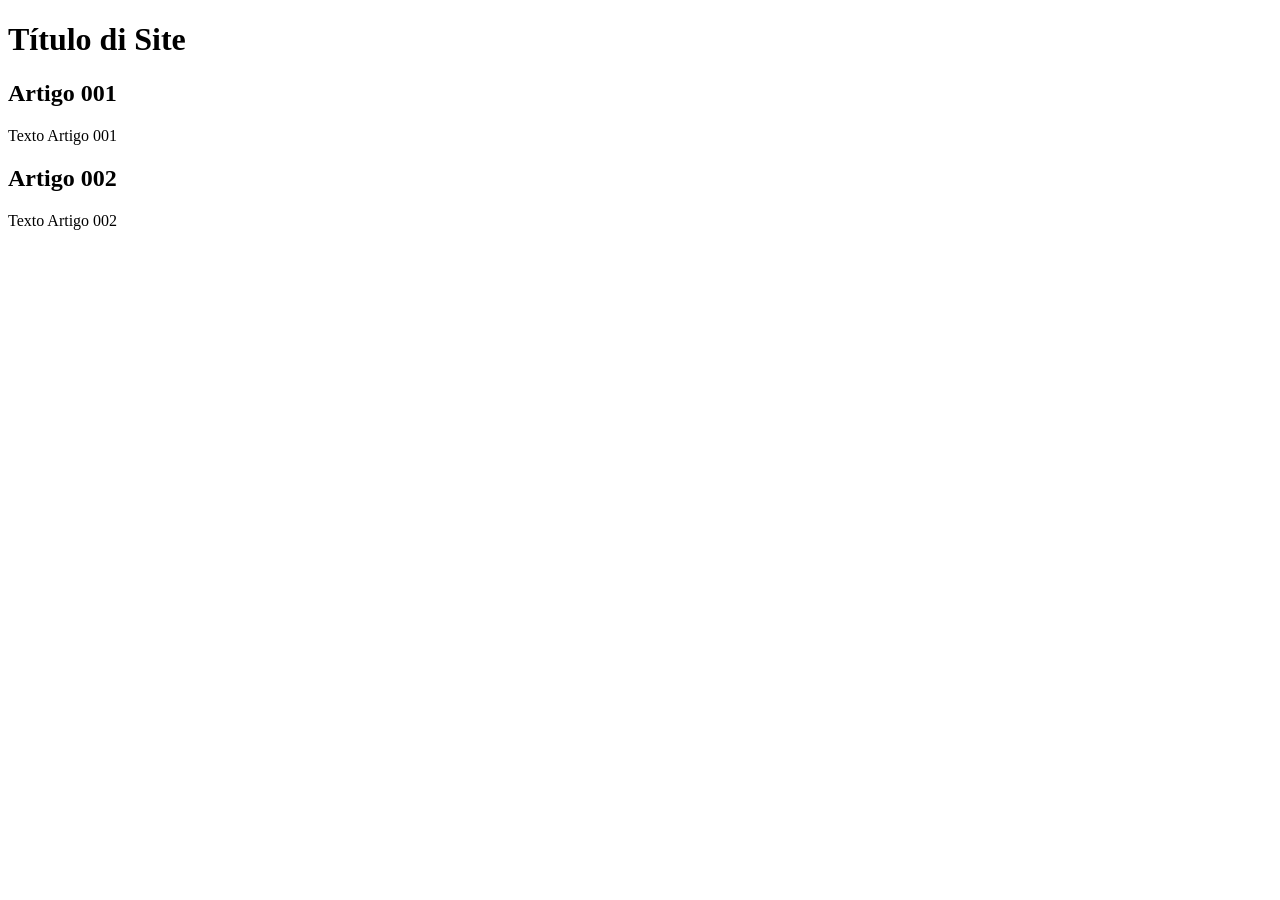
==== index.html @ 63ba2d20 "add index" ====
<!DOCTYPE html>
<html lang="pt-br">
<head>
    <meta charset="UTF-8">
    <meta name="viewport" content="width=device-width, initial-scale=1.0">
    <title>Título di Site</title>
</head>
<body>
    <main>
        <header>
            <h1>Título di Site</h1>
        </header>
        <article>
            <h2>Artigo 001</h2>
            <p>Texto Artigo 001</p>
        </article>
        <article>
            <h2>Artigo 002</h2>
            <p>Texto Artigo 002</p>
        </article>
    </main>
</body>
</html>
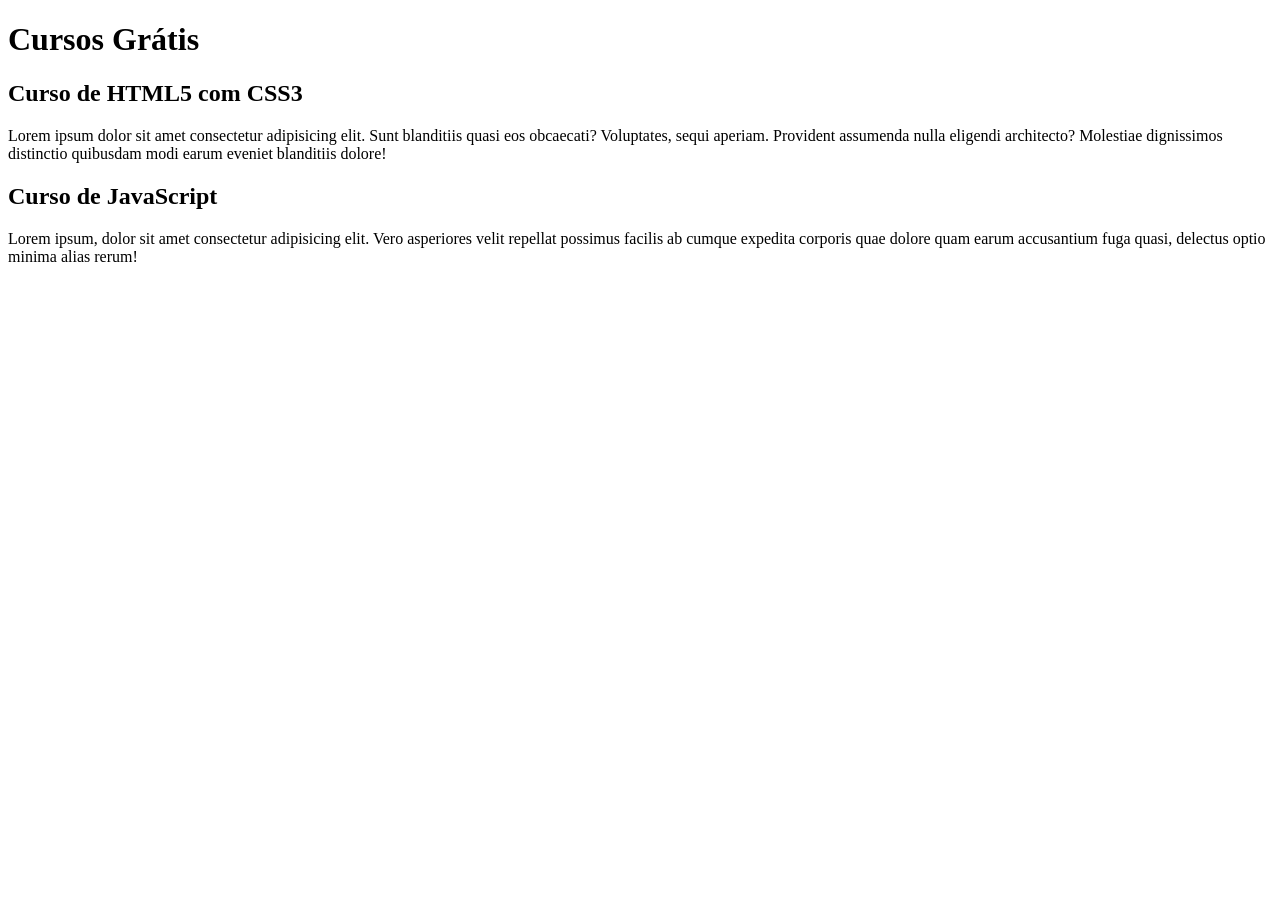
==== commit 54f2c04e: "comecei a escrever o conteudo" ====
--- a/index.html
+++ b/index.html
@@ -8,15 +8,15 @@
 <body>
     <main>
         <header>
-            <h1>Título di Site</h1>
+            <h1>Cursos Grátis</h1>
         </header>
         <article>
-            <h2>Artigo 001</h2>
-            <p>Texto Artigo 001</p>
+            <h2>Curso de HTML5 com CSS3</h2>
+            <p>Lorem ipsum dolor sit amet consectetur adipisicing elit. Sunt blanditiis quasi eos obcaecati? Voluptates, sequi aperiam. Provident assumenda nulla eligendi architecto? Molestiae dignissimos distinctio quibusdam modi earum eveniet blanditiis dolore!</p>
         </article>
         <article>
-            <h2>Artigo 002</h2>
-            <p>Texto Artigo 002</p>
+            <h2>Curso de JavaScript</h2>
+            <p>Lorem ipsum, dolor sit amet consectetur adipisicing elit. Vero asperiores velit repellat possimus facilis ab cumque expedita corporis quae dolore quam earum accusantium fuga quasi, delectus optio minima alias rerum!</p>
         </article>
     </main>
 </body>
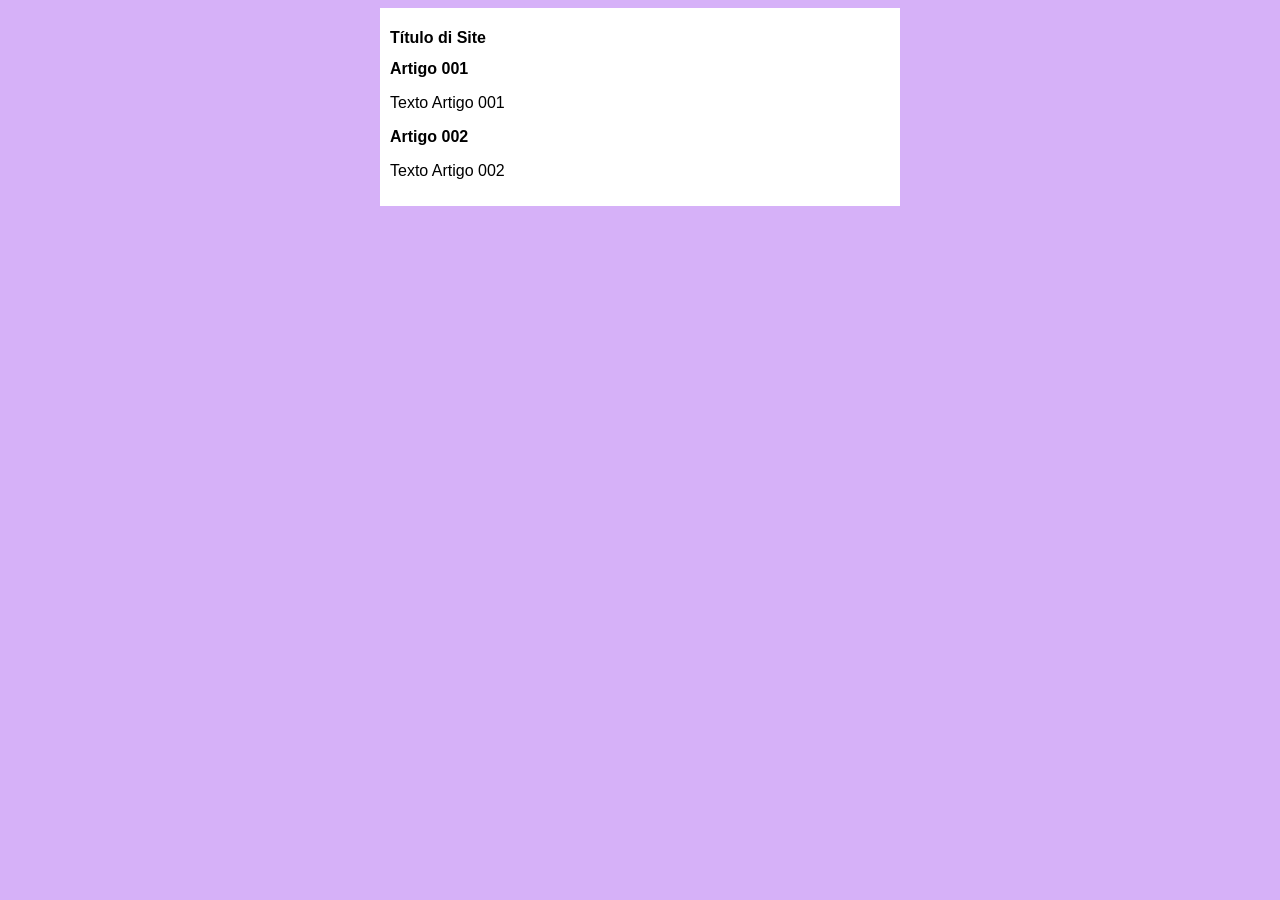
==== commit 2297e4b5: "Iniciei o design" ====
--- a/index.html
+++ b/index.html
@@ -4,19 +4,20 @@
     <meta charset="UTF-8">
     <meta name="viewport" content="width=device-width, initial-scale=1.0">
     <title>Título di Site</title>
+    <link rel="stylesheet" href="estilos/style.css">
 </head>
 <body>
     <main>
         <header>
-            <h1>Cursos Grátis</h1>
+            <h1>Título di Site</h1>
         </header>
         <article>
-            <h2>Curso de HTML5 com CSS3</h2>
-            <p>Lorem ipsum dolor sit amet consectetur adipisicing elit. Sunt blanditiis quasi eos obcaecati? Voluptates, sequi aperiam. Provident assumenda nulla eligendi architecto? Molestiae dignissimos distinctio quibusdam modi earum eveniet blanditiis dolore!</p>
+            <h2>Artigo 001</h2>
+            <p>Texto Artigo 001</p>
         </article>
         <article>
-            <h2>Curso de JavaScript</h2>
-            <p>Lorem ipsum, dolor sit amet consectetur adipisicing elit. Vero asperiores velit repellat possimus facilis ab cumque expedita corporis quae dolore quam earum accusantium fuga quasi, delectus optio minima alias rerum!</p>
+            <h2>Artigo 002</h2>
+            <p>Texto Artigo 002</p>
         </article>
     </main>
 </body>
--- a/estilos/style.css
+++ b/estilos/style.css
@@ -0,0 +1,16 @@
+* {
+    font-family: Arial, Helvetica, sans-serif;
+    font-size: 16px;
+}
+
+body {
+    background-color: rgb(214, 177, 248);
+}
+
+main {
+    background-color: white;
+    width: 500px;
+    margin: auto;
+    padding: 10px;
+    box-sizing: 3px 3px 5px rgba(0, 0, 0, 0.473);
+}
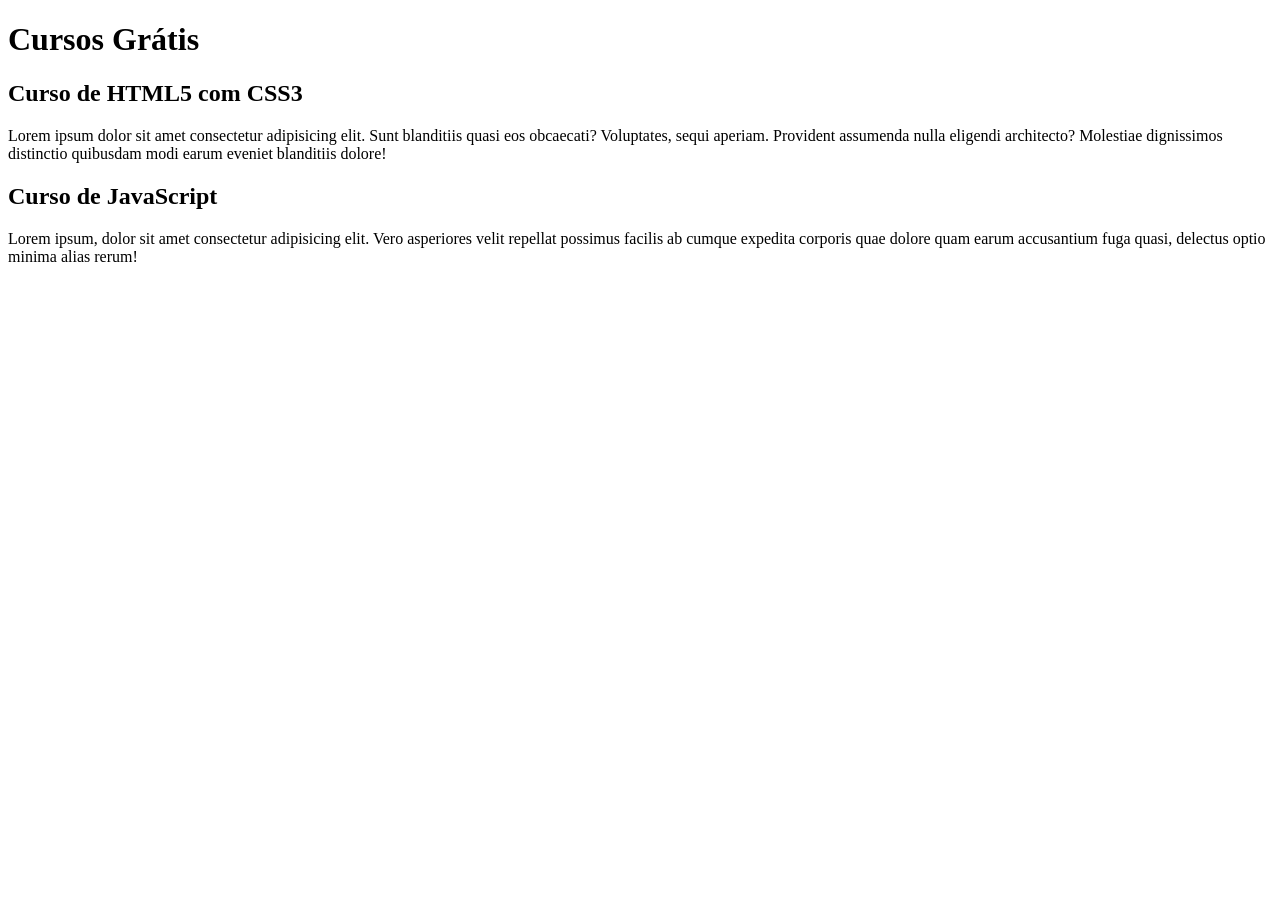
==== commit 6a023239: "Update index.html" ====
--- a/index.html
+++ b/index.html
@@ -3,21 +3,20 @@
 <head>
     <meta charset="UTF-8">
     <meta name="viewport" content="width=device-width, initial-scale=1.0">
-    <title>Título di Site</title>
-    <link rel="stylesheet" href="estilos/style.css">
+    <title>Site CursoeVideo</title>
 </head>
 <body>
     <main>
         <header>
-            <h1>Título di Site</h1>
+            <h1>Cursos Grátis</h1>
         </header>
         <article>
-            <h2>Artigo 001</h2>
-            <p>Texto Artigo 001</p>
+            <h2>Curso de HTML5 com CSS3</h2>
+            <p>Lorem ipsum dolor sit amet consectetur adipisicing elit. Sunt blanditiis quasi eos obcaecati? Voluptates, sequi aperiam. Provident assumenda nulla eligendi architecto? Molestiae dignissimos distinctio quibusdam modi earum eveniet blanditiis dolore!</p>
         </article>
         <article>
-            <h2>Artigo 002</h2>
-            <p>Texto Artigo 002</p>
+            <h2>Curso de JavaScript</h2>
+            <p>Lorem ipsum, dolor sit amet consectetur adipisicing elit. Vero asperiores velit repellat possimus facilis ab cumque expedita corporis quae dolore quam earum accusantium fuga quasi, delectus optio minima alias rerum!</p>
         </article>
     </main>
 </body>
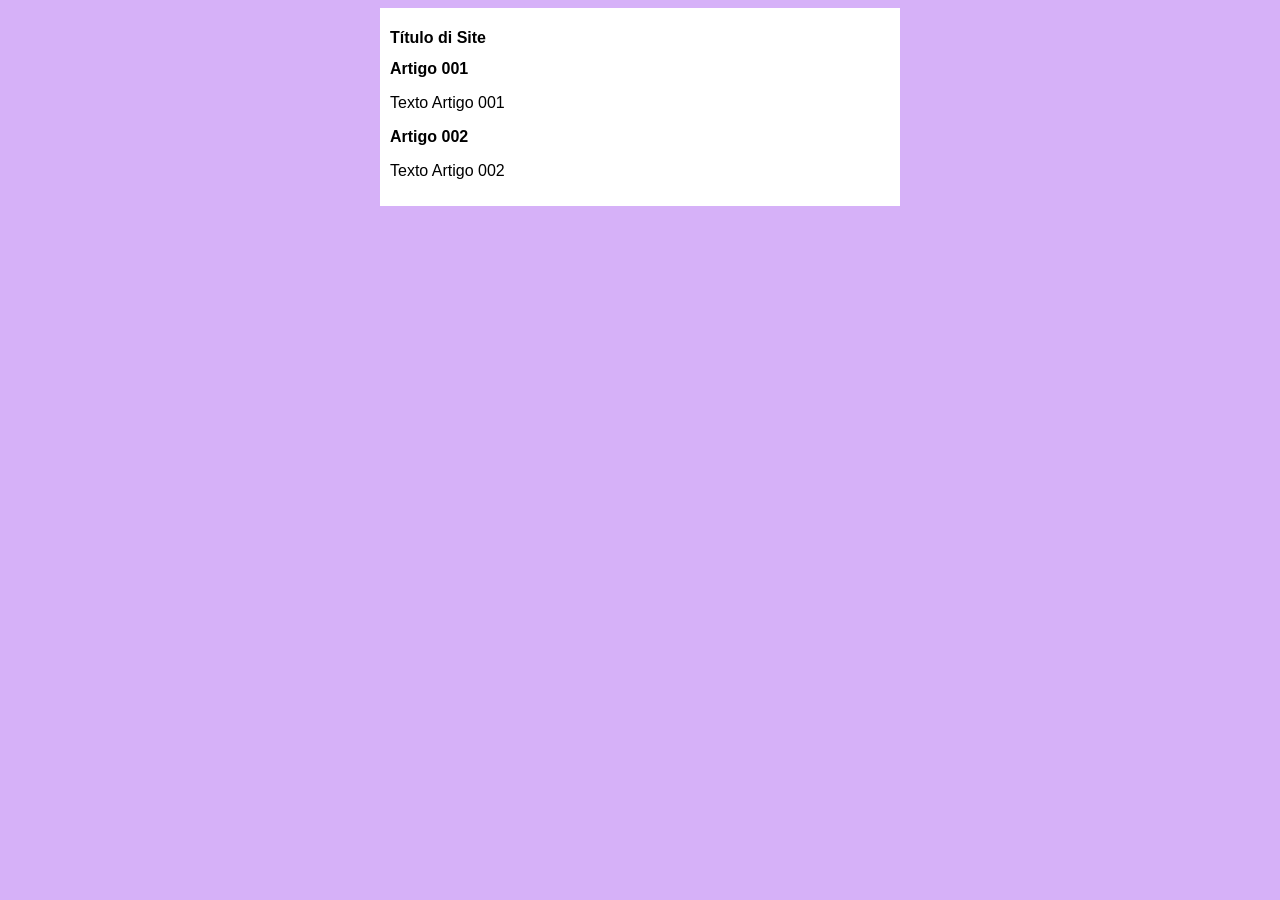
==== commit 6dc8fd44: "Update index.html" ====
--- a/index.html
+++ b/index.html
@@ -3,20 +3,21 @@
 <head>
     <meta charset="UTF-8">
     <meta name="viewport" content="width=device-width, initial-scale=1.0">
-    <title>Site CursoeVideo</title>
+    <title>Curso em Video</title>
+    <link rel="stylesheet" href="estilos/style.css">
 </head>
 <body>
     <main>
         <header>
-            <h1>Cursos Grátis</h1>
+            <h1>Título di Site</h1>
         </header>
         <article>
-            <h2>Curso de HTML5 com CSS3</h2>
-            <p>Lorem ipsum dolor sit amet consectetur adipisicing elit. Sunt blanditiis quasi eos obcaecati? Voluptates, sequi aperiam. Provident assumenda nulla eligendi architecto? Molestiae dignissimos distinctio quibusdam modi earum eveniet blanditiis dolore!</p>
+            <h2>Artigo 001</h2>
+            <p>Texto Artigo 001</p>
         </article>
         <article>
-            <h2>Curso de JavaScript</h2>
-            <p>Lorem ipsum, dolor sit amet consectetur adipisicing elit. Vero asperiores velit repellat possimus facilis ab cumque expedita corporis quae dolore quam earum accusantium fuga quasi, delectus optio minima alias rerum!</p>
+            <h2>Artigo 002</h2>
+            <p>Texto Artigo 002</p>
         </article>
     </main>
 </body>
--- a/estilos/style.css
+++ b/estilos/style.css
@@ -0,0 +1,16 @@
+* {
+    font-family: Arial, Helvetica, sans-serif;
+    font-size: 16px;
+}
+
+body {
+    background-color: rgb(214, 177, 248);
+}
+
+main {
+    background-color: white;
+    width: 500px;
+    margin: auto;
+    padding: 10px;
+    box-sizing: 3px 3px 5px rgba(0, 0, 0, 0.473);
+}
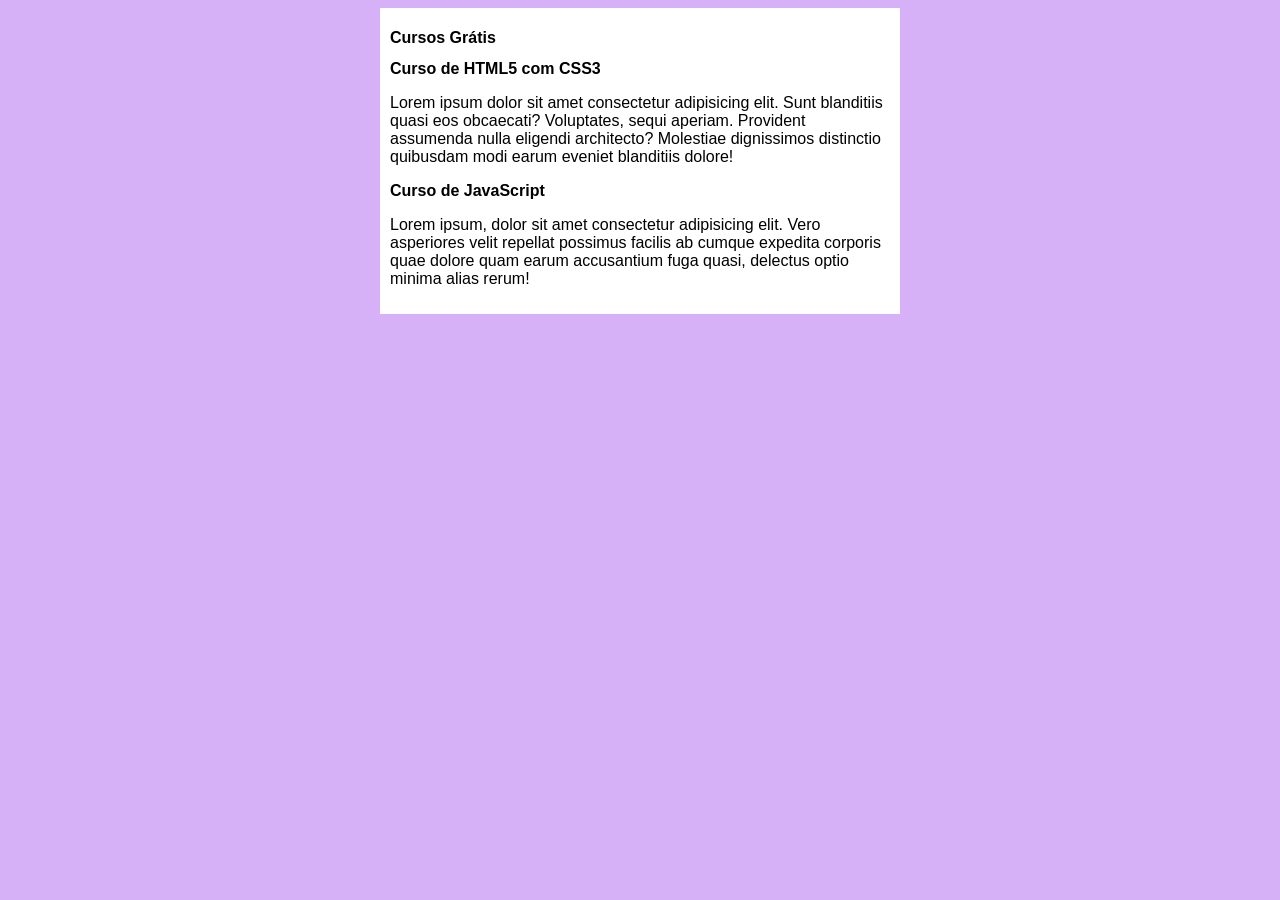
==== commit 1a7c4a82: "Merge branch 'design'" ====
--- a/index.html
+++ b/index.html
@@ -9,15 +9,15 @@
 <body>
     <main>
         <header>
-            <h1>Título di Site</h1>
+            <h1>Cursos Grátis</h1>
         </header>
         <article>
-            <h2>Artigo 001</h2>
-            <p>Texto Artigo 001</p>
+            <h2>Curso de HTML5 com CSS3</h2>
+            <p>Lorem ipsum dolor sit amet consectetur adipisicing elit. Sunt blanditiis quasi eos obcaecati? Voluptates, sequi aperiam. Provident assumenda nulla eligendi architecto? Molestiae dignissimos distinctio quibusdam modi earum eveniet blanditiis dolore!</p>
         </article>
         <article>
-            <h2>Artigo 002</h2>
-            <p>Texto Artigo 002</p>
+            <h2>Curso de JavaScript</h2>
+            <p>Lorem ipsum, dolor sit amet consectetur adipisicing elit. Vero asperiores velit repellat possimus facilis ab cumque expedita corporis quae dolore quam earum accusantium fuga quasi, delectus optio minima alias rerum!</p>
         </article>
     </main>
 </body>
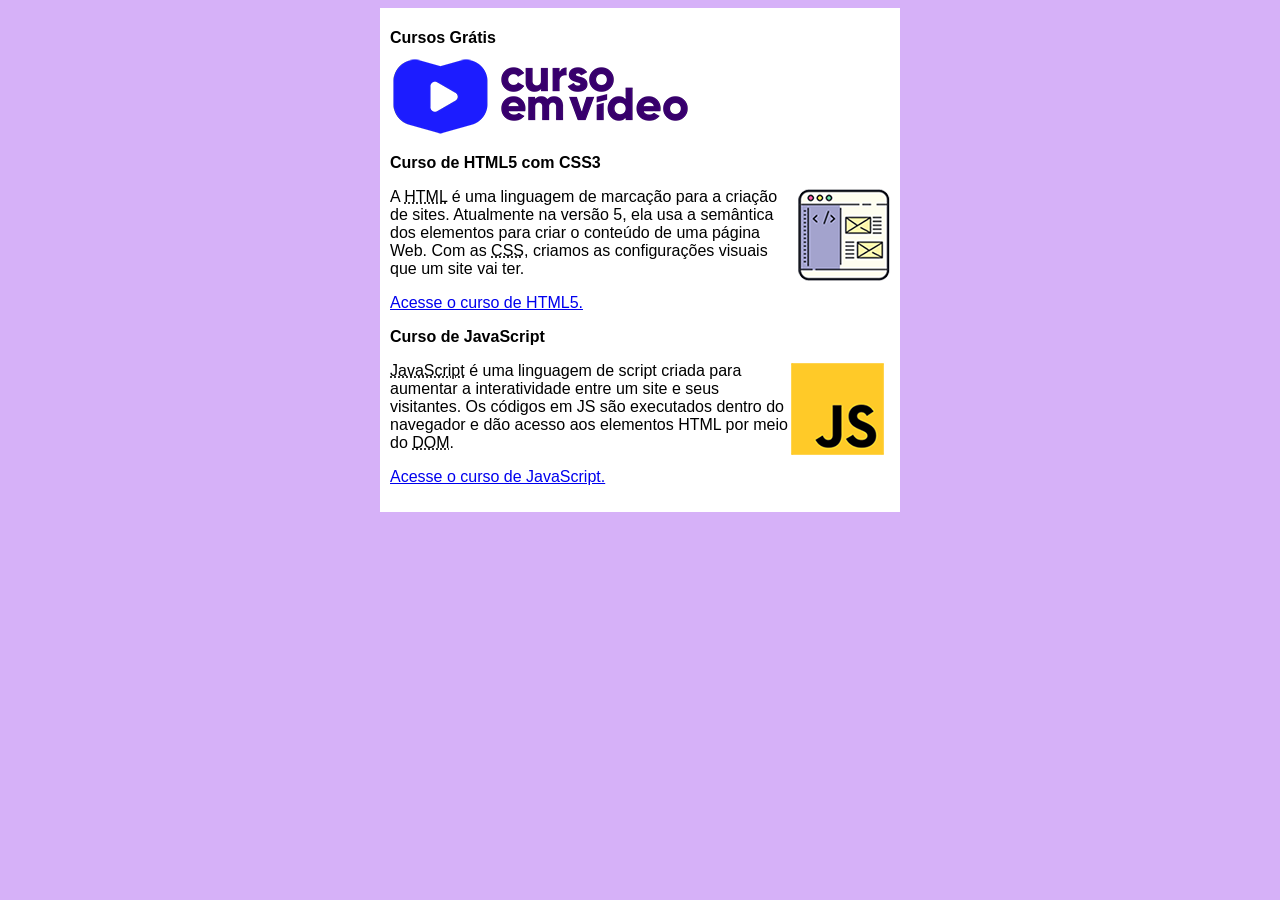
==== commit 80af311e: "update" ====
--- a/index.html
+++ b/index.html
@@ -10,14 +10,19 @@
     <main>
         <header>
             <h1>Cursos Grátis</h1>
+            <img src="imagens/curso-em-video-cor.png" alt="Curso em Video">
         </header>
         <article>
             <h2>Curso de HTML5 com CSS3</h2>
-            <p>Lorem ipsum dolor sit amet consectetur adipisicing elit. Sunt blanditiis quasi eos obcaecati? Voluptates, sequi aperiam. Provident assumenda nulla eligendi architecto? Molestiae dignissimos distinctio quibusdam modi earum eveniet blanditiis dolore!</p>
+            <img class="lado" src="imagens/curso-html-css.png" alt="Curso HTML">
+            <p>A <abbr title="HyperText Markup Language">HTML</abbr> é uma linguagem de marcação para a criação de sites. Atualmente na versão 5, ela usa a semântica dos elementos para criar o conteúdo de uma página Web. Com as <abbr title="Cascading Style Sheets">CSS</abbr>, criamos as configurações visuais que um site vai ter.</p>
+            <p><a href="curso-html.html">Acesse o curso de HTML5.</a></p>
         </article>
         <article>
             <h2>Curso de JavaScript</h2>
-            <p>Lorem ipsum, dolor sit amet consectetur adipisicing elit. Vero asperiores velit repellat possimus facilis ab cumque expedita corporis quae dolore quam earum accusantium fuga quasi, delectus optio minima alias rerum!</p>
+            <img class="lado" src="imagens/curso-javascript.png" alt="Curso JavaScript">
+            <p><abbr title="JavaScript">JavaScript</abbr> é uma linguagem de script criada para aumentar a interatividade entre um site e seus visitantes. Os códigos em JS são executados dentro do navegador e dão acesso aos elementos HTML por meio do <abbr title="Document Object Model">DOM</abbr>.</p>
+            <p><a href="curso-js.html">Acesse o curso de JavaScript.</a></p>
         </article>
     </main>
 </body>
--- a/estilos/style.css
+++ b/estilos/style.css
@@ -13,4 +13,8 @@
     margin: auto;
     padding: 10px;
     box-sizing: 3px 3px 5px rgba(0, 0, 0, 0.473);
+}
+
+img.lado{
+    float: right;
 }
